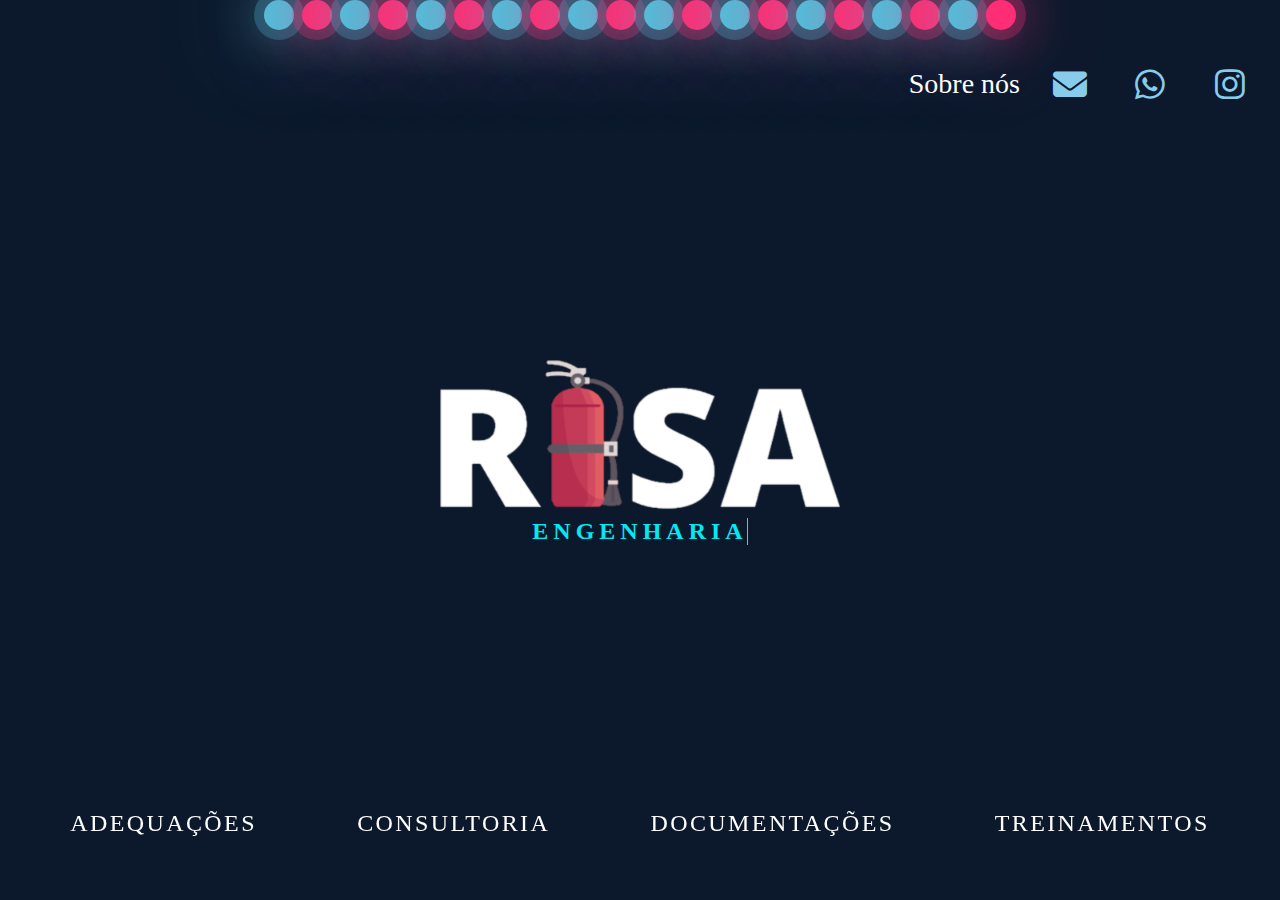
==== index.html @ 15008adc "Primeiro Commit" ====
<!DOCTYPE html>
<html lang="pt-BR">
<head>
    <meta charset="UTF-8">
    <meta http-equiv="X-UA-Compatible" content="IE=edge">
    <meta name="viewport" content="width=device-width, initial-scale=1.0">
    <meta name="description" content="Risa Engenharia e Segurança do Trabalho">
    <link rel="stylesheet" href="fontawesome/css/all.css">
    <link rel="stylesheet" href="css/index.css">
    <link rel="stylesheet" href="css/animações.css">
    <title>Risa Engenharia</title>
</head>
<body>
    <div class="container">
        <section class="background animate fadeDown">
            <div class="bubbles">
                <span style="--i:11;"></span>
                <span style="--i:12;"></span>
                <span style="--i:24;"></span>
                <span style="--i:10;"></span>
                <span style="--i:14;"></span>
                <span style="--i:23;"></span>
                <span style="--i:18;"></span>
                <span style="--i:16;"></span>
                <span style="--i:19;"></span>
                <span style="--i:20;"></span>
                <span style="--i:22;"></span>
                <span style="--i:25;"></span>
                <span style="--i:18;"></span>
                <span style="--i:21;"></span>
                <span style="--i:15;"></span>
                <span style="--i:13;"></span>
                <span style="--i:26;"></span>
                <span style="--i:17;"></span>
                <span style="--i:13;"></span>
                <span style="--i:28;"></span>
            </div>
        </section>
        <header class="menu animate fadeDown">
            <div class="sobre">
                <p><a href="#">Sobre nós</a></p>
            </div>
            <nav>
                <ul class='menu-icons'>
                    <li><a href="pages/contato.html" aria-label="Enviar um email"><i class="fa-solid fa-envelope"></i></a></li>
                    <li><a href="https://wa.me/11949207713?text=Olá, Gostaria de Agendar um horario!" target="_blank" aria-label="Enviar uma mensagem via Whatsapp"><i class="fa-brands fa-whatsapp"></i></a></li>
                    <li><a href="https://www.instagram.com/engenhariarisa/?hl=bn" target="_blank" aria-label="Visitar o Instagram"><i class="fa-brands fa-instagram"></i></a></li>
                </ul>
            </nav>
        </header>
        <main>
            <section class="tela-inicial animate zoomIn">
                    <picture>
                        <source type="image/png" srcset="img/RISA.png">
                        <img class="img-inicio" src="img/Sem título.png" alt="Risa Engenharia" width="400" height="400">
                    </picture>
                <div class="sub-titulo">
                    <div class="loader">
                        <h2>
                            Engenharia
                        </h2>
                    </div>
                </div>
            </section>
        </main>
        <footer>
            <div class="botoes animate fadeLeft">
                <ul class="lista-botoes">
                    <li><a href="pages/adequacoes.html" class="botao1"><span>Adequações</span><i></i></a></li>
                    <li><a href="pages/consultoria.html" class='treinamento'><span>Consultoria</span><i></i></a></li>
                    <li><a href="pages/documentacoes.html" class="botao1"><span>Documentações</span><i></i></a></li>
                    <li><a href="pages/treinamentos.html" class="treinamento"><span>Treinamentos</span><i></i></a></li>
                </ul>
            </div>
        </footer>
    </div>
</body>
</html>
---- fontawesome/css/all.css ----
/*!
 * Font Awesome Free 6.1.1 by @fontawesome - https://fontawesome.com
 * License - https://fontawesome.com/license/free (Icons: CC BY 4.0, Fonts: SIL OFL 1.1, Code: MIT License)
 * Copyright 2022 Fonticons, Inc.
 */
.fa {
  font-family: var(--fa-style-family, "Font Awesome 6 Free");
  font-weight: var(--fa-style, 900); }

.fa,
.fas,
.fa-solid,
.far,
.fa-regular,
.fal,
.fa-light,
.fat,
.fa-thin,
.fad,
.fa-duotone,
.fab,
.fa-brands {
  -moz-osx-font-smoothing: grayscale;
  -webkit-font-smoothing: antialiased;
  display: var(--fa-display, inline-block);
  font-style: normal;
  font-variant: normal;
  line-height: 1;
  text-rendering: auto; }


.fa-envelope:before {
    content: "\f0e0"
}

.fa-instagram:before {
    content: "\f16d"
}

.fa-whatsapp:before {
    content: "\f232"
}



.fa-beat {
  -webkit-animation-name: fa-beat;
          animation-name: fa-beat;
  -webkit-animation-delay: var(--fa-animation-delay, 0);
          animation-delay: var(--fa-animation-delay, 0);
  -webkit-animation-direction: var(--fa-animation-direction, normal);
          animation-direction: var(--fa-animation-direction, normal);
  -webkit-animation-duration: var(--fa-animation-duration, 1s);
          animation-duration: var(--fa-animation-duration, 1s);
  -webkit-animation-iteration-count: var(--fa-animation-iteration-count, infinite);
          animation-iteration-count: var(--fa-animation-iteration-count, infinite);
  -webkit-animation-timing-function: var(--fa-animation-timing, ease-in-out);
          animation-timing-function: var(--fa-animation-timing, ease-in-out); }

.fa-bounce {
  -webkit-animation-name: fa-bounce;
          animation-name: fa-bounce;
  -webkit-animation-delay: var(--fa-animation-delay, 0);
          animation-delay: var(--fa-animation-delay, 0);
  -webkit-animation-direction: var(--fa-animation-direction, normal);
          animation-direction: var(--fa-animation-direction, normal);
  -webkit-animation-duration: var(--fa-animation-duration, 1s);
          animation-duration: var(--fa-animation-duration, 1s);
  -webkit-animation-iteration-count: var(--fa-animation-iteration-count, infinite);
          animation-iteration-count: var(--fa-animation-iteration-count, infinite);
  -webkit-animation-timing-function: var(--fa-animation-timing, cubic-bezier(0.28, 0.84, 0.42, 1));
          animation-timing-function: var(--fa-animation-timing, cubic-bezier(0.28, 0.84, 0.42, 1)); }

.fa-fade {
  -webkit-animation-name: fa-fade;
          animation-name: fa-fade;
  -webkit-animation-delay: var(--fa-animation-delay, 0);
          animation-delay: var(--fa-animation-delay, 0);
  -webkit-animation-direction: var(--fa-animation-direction, normal);
          animation-direction: var(--fa-animation-direction, normal);
  -webkit-animation-duration: var(--fa-animation-duration, 1s);
          animation-duration: var(--fa-animation-duration, 1s);
  -webkit-animation-iteration-count: var(--fa-animation-iteration-count, infinite);
          animation-iteration-count: var(--fa-animation-iteration-count, infinite);
  -webkit-animation-timing-function: var(--fa-animation-timing, cubic-bezier(0.4, 0, 0.6, 1));
          animation-timing-function: var(--fa-animation-timing, cubic-bezier(0.4, 0, 0.6, 1)); }

.fa-beat-fade {
  -webkit-animation-name: fa-beat-fade;
          animation-name: fa-beat-fade;
  -webkit-animation-delay: var(--fa-animation-delay, 0);
          animation-delay: var(--fa-animation-delay, 0);
  -webkit-animation-direction: var(--fa-animation-direction, normal);
          animation-direction: var(--fa-animation-direction, normal);
  -webkit-animation-duration: var(--fa-animation-duration, 1s);
          animation-duration: var(--fa-animation-duration, 1s);
  -webkit-animation-iteration-count: var(--fa-animation-iteration-count, infinite);
          animation-iteration-count: var(--fa-animation-iteration-count, infinite);
  -webkit-animation-timing-function: var(--fa-animation-timing, cubic-bezier(0.4, 0, 0.6, 1));
          animation-timing-function: var(--fa-animation-timing, cubic-bezier(0.4, 0, 0.6, 1)); }

.fa-flip {
  -webkit-animation-name: fa-flip;
          animation-name: fa-flip;
  -webkit-animation-delay: var(--fa-animation-delay, 0);
          animation-delay: var(--fa-animation-delay, 0);
  -webkit-animation-direction: var(--fa-animation-direction, normal);
          animation-direction: var(--fa-animation-direction, normal);
  -webkit-animation-duration: var(--fa-animation-duration, 1s);
          animation-duration: var(--fa-animation-duration, 1s);
  -webkit-animation-iteration-count: var(--fa-animation-iteration-count, infinite);
          animation-iteration-count: var(--fa-animation-iteration-count, infinite);
  -webkit-animation-timing-function: var(--fa-animation-timing, ease-in-out);
          animation-timing-function: var(--fa-animation-timing, ease-in-out); }

.fa-shake {
  -webkit-animation-name: fa-shake;
          animation-name: fa-shake;
  -webkit-animation-delay: var(--fa-animation-delay, 0);
          animation-delay: var(--fa-animation-delay, 0);
  -webkit-animation-direction: var(--fa-animation-direction, normal);
          animation-direction: var(--fa-animation-direction, normal);
  -webkit-animation-duration: var(--fa-animation-duration, 1s);
          animation-duration: var(--fa-animation-duration, 1s);
  -webkit-animation-iteration-count: var(--fa-animation-iteration-count, infinite);
          animation-iteration-count: var(--fa-animation-iteration-count, infinite);
  -webkit-animation-timing-function: var(--fa-animation-timing, linear);
          animation-timing-function: var(--fa-animation-timing, linear); }

.fa-spin {
  -webkit-animation-name: fa-spin;
          animation-name: fa-spin;
  -webkit-animation-delay: var(--fa-animation-delay, 0);
          animation-delay: var(--fa-animation-delay, 0);
  -webkit-animation-direction: var(--fa-animation-direction, normal);
          animation-direction: var(--fa-animation-direction, normal);
  -webkit-animation-duration: var(--fa-animation-duration, 2s);
          animation-duration: var(--fa-animation-duration, 2s);
  -webkit-animation-iteration-count: var(--fa-animation-iteration-count, infinite);
          animation-iteration-count: var(--fa-animation-iteration-count, infinite);
  -webkit-animation-timing-function: var(--fa-animation-timing, linear);
          animation-timing-function: var(--fa-animation-timing, linear); }

.fa-spin-reverse {
  --fa-animation-direction: reverse; }

.fa-pulse,
.fa-spin-pulse {
  -webkit-animation-name: fa-spin;
          animation-name: fa-spin;
  -webkit-animation-direction: var(--fa-animation-direction, normal);
          animation-direction: var(--fa-animation-direction, normal);
  -webkit-animation-duration: var(--fa-animation-duration, 1s);
          animation-duration: var(--fa-animation-duration, 1s);
  -webkit-animation-iteration-count: var(--fa-animation-iteration-count, infinite);
          animation-iteration-count: var(--fa-animation-iteration-count, infinite);
  -webkit-animation-timing-function: var(--fa-animation-timing, steps(8));
          animation-timing-function: var(--fa-animation-timing, steps(8)); }



@media (prefers-reduced-motion: reduce) {
  .fa-beat,
  .fa-bounce,
  .fa-fade,
  .fa-beat-fade,
  .fa-flip,
  .fa-pulse,
  .fa-shake,
  .fa-spin,
  .fa-spin-pulse {
    -webkit-animation-delay: -1ms;
            animation-delay: -1ms;
    -webkit-animation-duration: 1ms;
            animation-duration: 1ms;
    -webkit-animation-iteration-count: 1;
            animation-iteration-count: 1;
    transition-delay: 0s;
    transition-duration: 0s; } }

@-webkit-keyframes fa-beat {
  0%, 90% {
    -webkit-transform: scale(1);
            transform: scale(1); }
  45% {
    -webkit-transform: scale(var(--fa-beat-scale, 1.25));
            transform: scale(var(--fa-beat-scale, 1.25)); } }

@keyframes fa-beat {
  0%, 90% {
    -webkit-transform: scale(1);
            transform: scale(1); }
  45% {
    -webkit-transform: scale(var(--fa-beat-scale, 1.25));
            transform: scale(var(--fa-beat-scale, 1.25)); } }

@-webkit-keyframes fa-bounce {
  0% {
    -webkit-transform: scale(1, 1) translateY(0);
            transform: scale(1, 1) translateY(0); }
  10% {
    -webkit-transform: scale(var(--fa-bounce-start-scale-x, 1.1), var(--fa-bounce-start-scale-y, 0.9)) translateY(0);
            transform: scale(var(--fa-bounce-start-scale-x, 1.1), var(--fa-bounce-start-scale-y, 0.9)) translateY(0); }
  30% {
    -webkit-transform: scale(var(--fa-bounce-jump-scale-x, 0.9), var(--fa-bounce-jump-scale-y, 1.1)) translateY(var(--fa-bounce-height, -0.5em));
            transform: scale(var(--fa-bounce-jump-scale-x, 0.9), var(--fa-bounce-jump-scale-y, 1.1)) translateY(var(--fa-bounce-height, -0.5em)); }
  50% {
    -webkit-transform: scale(var(--fa-bounce-land-scale-x, 1.05), var(--fa-bounce-land-scale-y, 0.95)) translateY(0);
            transform: scale(var(--fa-bounce-land-scale-x, 1.05), var(--fa-bounce-land-scale-y, 0.95)) translateY(0); }
  57% {
    -webkit-transform: scale(1, 1) translateY(var(--fa-bounce-rebound, -0.125em));
            transform: scale(1, 1) translateY(var(--fa-bounce-rebound, -0.125em)); }
  64% {
    -webkit-transform: scale(1, 1) translateY(0);
            transform: scale(1, 1) translateY(0); }
  100% {
    -webkit-transform: scale(1, 1) translateY(0);
            transform: scale(1, 1) translateY(0); } }

@keyframes fa-bounce {
  0% {
    -webkit-transform: scale(1, 1) translateY(0);
            transform: scale(1, 1) translateY(0); }
  10% {
    -webkit-transform: scale(var(--fa-bounce-start-scale-x, 1.1), var(--fa-bounce-start-scale-y, 0.9)) translateY(0);
            transform: scale(var(--fa-bounce-start-scale-x, 1.1), var(--fa-bounce-start-scale-y, 0.9)) translateY(0); }
  30% {
    -webkit-transform: scale(var(--fa-bounce-jump-scale-x, 0.9), var(--fa-bounce-jump-scale-y, 1.1)) translateY(var(--fa-bounce-height, -0.5em));
            transform: scale(var(--fa-bounce-jump-scale-x, 0.9), var(--fa-bounce-jump-scale-y, 1.1)) translateY(var(--fa-bounce-height, -0.5em)); }
  50% {
    -webkit-transform: scale(var(--fa-bounce-land-scale-x, 1.05), var(--fa-bounce-land-scale-y, 0.95)) translateY(0);
            transform: scale(var(--fa-bounce-land-scale-x, 1.05), var(--fa-bounce-land-scale-y, 0.95)) translateY(0); }
  57% {
    -webkit-transform: scale(1, 1) translateY(var(--fa-bounce-rebound, -0.125em));
            transform: scale(1, 1) translateY(var(--fa-bounce-rebound, -0.125em)); }
  64% {
    -webkit-transform: scale(1, 1) translateY(0);
            transform: scale(1, 1) translateY(0); }
  100% {
    -webkit-transform: scale(1, 1) translateY(0);
            transform: scale(1, 1) translateY(0); } }

@-webkit-keyframes fa-fade {
  50% {
    opacity: var(--fa-fade-opacity, 0.4); } }

@keyframes fa-fade {
  50% {
    opacity: var(--fa-fade-opacity, 0.4); } }

@-webkit-keyframes fa-beat-fade {
  0%, 100% {
    opacity: var(--fa-beat-fade-opacity, 0.4);
    -webkit-transform: scale(1);
            transform: scale(1); }
  50% {
    opacity: 1;
    -webkit-transform: scale(var(--fa-beat-fade-scale, 1.125));
            transform: scale(var(--fa-beat-fade-scale, 1.125)); } }

@keyframes fa-beat-fade {
  0%, 100% {
    opacity: var(--fa-beat-fade-opacity, 0.4);
    -webkit-transform: scale(1);
            transform: scale(1); }
  50% {
    opacity: 1;
    -webkit-transform: scale(var(--fa-beat-fade-scale, 1.125));
            transform: scale(var(--fa-beat-fade-scale, 1.125)); } }

@-webkit-keyframes fa-flip {
  50% {
    -webkit-transform: rotate3d(var(--fa-flip-x, 0), var(--fa-flip-y, 1), var(--fa-flip-z, 0), var(--fa-flip-angle, -180deg));
            transform: rotate3d(var(--fa-flip-x, 0), var(--fa-flip-y, 1), var(--fa-flip-z, 0), var(--fa-flip-angle, -180deg)); } }

@keyframes fa-flip {
  50% {
    -webkit-transform: rotate3d(var(--fa-flip-x, 0), var(--fa-flip-y, 1), var(--fa-flip-z, 0), var(--fa-flip-angle, -180deg));
            transform: rotate3d(var(--fa-flip-x, 0), var(--fa-flip-y, 1), var(--fa-flip-z, 0), var(--fa-flip-angle, -180deg)); } }

@-webkit-keyframes fa-shake {
  0% {
    -webkit-transform: rotate(-15deg);
            transform: rotate(-15deg); }
  4% {
    -webkit-transform: rotate(15deg);
            transform: rotate(15deg); }
  8%, 24% {
    -webkit-transform: rotate(-18deg);
            transform: rotate(-18deg); }
  12%, 28% {
    -webkit-transform: rotate(18deg);
            transform: rotate(18deg); }
  16% {
    -webkit-transform: rotate(-22deg);
            transform: rotate(-22deg); }
  20% {
    -webkit-transform: rotate(22deg);
            transform: rotate(22deg); }
  32% {
    -webkit-transform: rotate(-12deg);
            transform: rotate(-12deg); }
  36% {
    -webkit-transform: rotate(12deg);
            transform: rotate(12deg); }
  40%, 100% {
    -webkit-transform: rotate(0deg);
            transform: rotate(0deg); } }

@keyframes fa-shake {
  0% {
    -webkit-transform: rotate(-15deg);
            transform: rotate(-15deg); }
  4% {
    -webkit-transform: rotate(15deg);
            transform: rotate(15deg); }
  8%, 24% {
    -webkit-transform: rotate(-18deg);
            transform: rotate(-18deg); }
  12%, 28% {
    -webkit-transform: rotate(18deg);
            transform: rotate(18deg); }
  16% {
    -webkit-transform: rotate(-22deg);
            transform: rotate(-22deg); }
  20% {
    -webkit-transform: rotate(22deg);
            transform: rotate(22deg); }
  32% {
    -webkit-transform: rotate(-12deg);
            transform: rotate(-12deg); }
  36% {
    -webkit-transform: rotate(12deg);
            transform: rotate(12deg); }
  40%, 100% {
    -webkit-transform: rotate(0deg);
            transform: rotate(0deg); } }

@-webkit-keyframes fa-spin {
  0% {
    -webkit-transform: rotate(0deg);
            transform: rotate(0deg); }
  100% {
    -webkit-transform: rotate(360deg);
            transform: rotate(360deg); } }

@keyframes fa-spin {
  0% {
    -webkit-transform: rotate(0deg);
            transform: rotate(0deg); }
  100% {
    -webkit-transform: rotate(360deg);
            transform: rotate(360deg); } }

/* Font Awesome uses the Unicode Private Use Area (PUA) to ensure screen
readers do not read off random characters that represent icons */

.sr-only,
.fa-sr-only {
  position: absolute;
  width: 1px;
  height: 1px;
  padding: 0;
  margin: -1px;
  overflow: hidden;
  clip: rect(0, 0, 0, 0);
  white-space: nowrap;
  border-width: 0; }

.sr-only-focusable:not(:focus),
.fa-sr-only-focusable:not(:focus) {
  position: absolute;
  width: 1px;
  height: 1px;
  padding: 0;
  margin: -1px;
  overflow: hidden;
  clip: rect(0, 0, 0, 0);
  white-space: nowrap;
  border-width: 0; }
:root, :host {
  --fa-font-brands: normal 400 1em/1 "Font Awesome 6 Brands"; }

@font-face {
  font-family: 'Font Awesome 6 Brands';
  font-style: normal;
  font-weight: 400;
  font-display: block;
  src: url("../webfonts/fa-brands-400.woff2") format("woff2"), url("../webfonts/fa-brands-400.ttf") format("truetype"); }

.fab,
.fa-brands {
  font-family: 'Font Awesome 6 Brands';
  font-weight: 400; }
:root, :host {
  --fa-font-regular: normal 400 1em/1 "Font Awesome 6 Free"; }

@font-face {
  font-family: 'Font Awesome 6 Free';
  font-style: normal;
  font-weight: 400;
  font-display: block;
  src: url("../webfonts/fa-regular-400.woff2") format("woff2"), url("../webfonts/fa-regular-400.ttf") format("truetype"); }

.far,
.fa-regular {
  font-family: 'Font Awesome 6 Free';
  font-weight: 400; }
:root, :host {
  --fa-font-solid: normal 900 1em/1 "Font Awesome 6 Free"; }

@font-face {
  font-family: 'Font Awesome 6 Free';
  font-style: normal;
  font-weight: 900;
  font-display: block;
  src: url("../webfonts/fa-solid-900.woff2") format("woff2"), url("../webfonts/fa-solid-900.ttf") format("truetype"); }

.fas,
.fa-solid {
  font-family: 'Font Awesome 6 Free';
  font-weight: 900; }
@font-face {
  font-family: "Font Awesome 5 Brands";
  font-display: block;
  font-weight: 400;
  src: url("../webfonts/fa-brands-400.woff2") format("woff2"), url("../webfonts/fa-brands-400.ttf") format("truetype"); }

@font-face {
  font-family: "Font Awesome 5 Free";
  font-display: block;
  font-weight: 900;
  src: url("../webfonts/fa-solid-900.woff2") format("woff2"), url("../webfonts/fa-solid-900.ttf") format("truetype"); }

@font-face {
  font-family: "Font Awesome 5 Free";
  font-display: block;
  font-weight: 400;
  src: url("../webfonts/fa-regular-400.woff2") format("woff2"), url("../webfonts/fa-regular-400.ttf") format("truetype"); }
@font-face {
  font-family: "FontAwesome";
  font-display: block;
  src: url("../webfonts/fa-solid-900.woff2") format("woff2"), url("../webfonts/fa-solid-900.ttf") format("truetype"); }

@font-face {
  font-family: "FontAwesome";
  font-display: block;
  src: url("../webfonts/fa-brands-400.woff2") format("woff2"), url("../webfonts/fa-brands-400.ttf") format("truetype"); }

@font-face {
  font-family: "FontAwesome";
  font-display: block;
  src: url("../webfonts/fa-regular-400.woff2") format("woff2"), url("../webfonts/fa-regular-400.ttf") format("truetype");
  unicode-range: U+F003,U+F006,U+F014,U+F016-F017,U+F01A-F01B,U+F01D,U+F022,U+F03E,U+F044,U+F046,U+F05C-F05D,U+F06E,U+F070,U+F087-F088,U+F08A,U+F094,U+F096-F097,U+F09D,U+F0A0,U+F0A2,U+F0A4-F0A7,U+F0C5,U+F0C7,U+F0E5-F0E6,U+F0EB,U+F0F6-F0F8,U+F10C,U+F114-F115,U+F118-F11A,U+F11C-F11D,U+F133,U+F147,U+F14E,U+F150-F152,U+F185-F186,U+F18E,U+F190-F192,U+F196,U+F1C1-F1C9,U+F1D9,U+F1DB,U+F1E3,U+F1EA,U+F1F7,U+F1F9,U+F20A,U+F247-F248,U+F24A,U+F24D,U+F255-F25B,U+F25D,U+F271-F274,U+F278,U+F27B,U+F28C,U+F28E,U+F29C,U+F2B5,U+F2B7,U+F2BA,U+F2BC,U+F2BE,U+F2C0-F2C1,U+F2C3,U+F2D0,U+F2D2,U+F2D4,U+F2DC; }

@font-face {
  font-family: "FontAwesome";
  font-display: block;
  src: url("../webfonts/fa-v4compatibility.woff2") format("woff2"), url("../webfonts/fa-v4compatibility.ttf") format("truetype");
  unicode-range: U+F041,U+F047,U+F065-F066,U+F07D-F07E,U+F080,U+F08B,U+F08E,U+F090,U+F09A,U+F0AC,U+F0AE,U+F0B2,U+F0D0,U+F0D6,U+F0E4,U+F0EC,U+F10A-F10B,U+F123,U+F13E,U+F148-F149,U+F14C,U+F156,U+F15E,U+F160-F161,U+F163,U+F175-F178,U+F195,U+F1F8,U+F219,U+F250,U+F252,U+F27A; }
---- css/index.css ----
* {
    margin: 0;
    padding: 0;
    box-sizing: border-box;
    font-family: consolas;
}

:root {
    --cor-texto-primary: #1E9BFF;
    --cor-text-secondary: #ff1867;
}

body {
    background: #0C192C;
    min-height: 100vh;
    width: 100%;
}

.container {
    position: relative;
    width: 100%;
    height: 100vh;
}

.tela-inicial {
    position: absolute;
    left: 50%;
    top: 50%;
    transform: translate(-50%, -50%);
    justify-content: center;
    display: flex;
}

/* Menu */

header {
    display: flex;
    align-items: center;
    justify-content: flex-end;
    padding: 10px;
    margin-top: 14px;
}

.sobre p a {
    list-style: none;
    text-decoration: none;
    color: #fff;
    position: relative;
    padding: 0 10px;
    font-size: 28px;
}

.sobre p a:after {
    content: '';
    position: absolute;
    background-color: #1E9BFF;
    height: 3px;
    width: 0;
    left: 0;
    bottom: -10px;
    transition: 0.8s;
}

.sobre p a:hover {
    color: #1E9BFF;
}

.sobre p a:hover:after {
    width: 100%;
}

nav {
    position: relative;
}

nav ul {
    display: flex;
}

nav ul li {
    list-style: none;
    margin: 0 10px;
}

nav ul li a {
    position: relative;
    display: flex;
    justify-content: center;
    align-items: center;
    width: 60px;
    height: 60px;
    border-radius: 50%;
    text-decoration: none;
    font-size: 34px;
    color: #87CCEB;
    transition: 0.5s;
}

nav a:before {
    content: '';
    position: absolute;
    top: 0;
    left: 0;
    right: 0;
    bottom: 0;
    background: #000;
    border-radius: 50%;
    z-index: -1;
    transform: scale(0);
    transition: 0.5s cubic-bezier(.95,.32,.37,1.31);
}

nav ul li a:hover {
    color: #fff;
}

nav ul li a:hover:before {
    transform: scale(1);
}

nav ul li:nth-child(1) a:hover:before {
    background: #DB4A39;
}

nav ul li:nth-child(2) a:hover:before {
    background: #34AF23;
}

nav ul li:nth-child(3) a:hover:before {
    background: #E4405F;
}

/* Fim do Menu */


/* Botões */

footer {
    position: fixed;
    bottom: 0;
    width: 100%;
    display: flex;
    flex-direction: column;
    justify-content: end;
}

.botoes ul {
    /* margin-top: 0;
    padding: 0; */
    list-style: none;
    text-align: center;
    display: flex;
    justify-content: space-evenly;
    margin-top: -100px;
}

.botoes ul li a {
    text-decoration: none;
}

.botoes ul li a {
    display: inline-block;
}

.botao1 {
    position: relative;
    /* background: #444; */
    color: #fff;
    text-decoration: none;
    text-transform: uppercase;
    font-size: 1.5em;
    letter-spacing: 0.1em;
    padding: 10px 30px;
    transition: 0.5s;
    border-radius: 8px;
}

.botao1:hover {
    letter-spacing: 0.25em;
    /* background: var(--cor-texto-primary); */
    color: var(--cor-texto-primary);
    box-shadow: 0 0 35px var(--cor-texto-primary);
}

.botao1::before {
    content: '';
    position: absolute;
    inset: 2px;
    background-color: transparent;
    border-radius: 8px;
}

.botao1 span {
    position: relative;
    z-index: 1;
    opacity: 1;
}

.botao1 i {
    position: absolute;
    inset: 0;
    display: block;
}

.botao1 i::before {
    content: '';
    position: absolute;
    top: -3.5px;
    left: 80%;
    width: 10px;
    height: 5px;
    border: 2px solid var(--cor-texto-primary);
    background: #27282C;
    transform: translateX(-50%);
    transition: 0.5s;
    opacity: 0;
}

.botao1:hover i::before {
    width: 20px;
    left: 20%;
    opacity: 1;
}

.botao1 i::after {
    content: '';
    position: absolute;
    bottom: -3.5px;
    left: 20%;
    width: 10px;
    height: 5px;
    border: 2px solid var(--cor-texto-primary);
    background: #27282C;
    transform: translateX(-50%);
    transition: 0.5s;
    opacity: 0;
}

.botao1:hover i::after {
    width: 20px;
    left: 80%;
    opacity: 1;
}

.treinamento {
    position: relative;
    /* background: #444; */
    color: #fff;
    text-decoration: none;
    text-transform: uppercase;
    font-size: 1.5em;
    letter-spacing: 0.1em;
    padding: 10px 30px;
    transition: 0.5s;
    border-radius: 8px;
}

.treinamento:hover {
    letter-spacing: 0.25em;
    /* background: var(--cor-texto-primary); */
    color: var(--cor-text-secondary);
    box-shadow: 0 0 35px var(--cor-text-secondary);
}

.treinamento::before {
    content: '';
    position: absolute;
    inset: 2px;
    background-color: transparent;
    border-radius: 8px;
}

.treinamento span {
    position: relative;
    z-index: 1;
    opacity: 1;
}

.treinamento i {
    position: absolute;
    inset: 0;
    display: block;
}

.treinamento i::before {
    content: '';
    position: absolute;
    top: -3.5px;
    left: 80%;
    width: 10px;
    height: 5px;
    border: 2px solid var(--cor-text-secondary);
    background: #27282C;
    transform: translateX(-50%);
    transition: 0.5s;
    opacity: 0;
}

.treinamento:hover i::before {
    width: 20px;
    left: 20%;
    opacity: 1;
}

.treinamento i::after {
    content: '';
    position: absolute;
    bottom: -3.5px;
    left: 20%;
    width: 10px;
    height: 5px;
    border: 2px solid var(--cor-texto-secondary);
    background: #27282C;
    transform: translateX(-50%);
    transition: 0.5s;
    opacity: 0;
}

.treinamento:hover i::after {
    width: 20px;
    left: 80%;
    opacity: 1;
}

/* Fim Botões  */


/* Sub-Titulo */

.sub-titulo {
    position: fixed;
    top: 270px;
    text-align: center;
    color: #fff;
    font-height: bold;
}

.loader {
    position: relative;
}

.loader::before {
    content: '';
    position: absolute;
    top: 0;
    right: 0;
    width: 1px;
    height: 100%;
    background: #03e9f4;
    animation: blinkCursor 0.8s steps(3) infinite;
}

@keyframes blinkCursor {
    0%,75% {
        opacity: 1;
    }
    76%,100% {
        opacity: 0;
    }
}

.loader h2 {
    position: relative;
    color: #03E9F4;
    letter-spacing: 5px;
    text-transform: uppercase;
    font-family: consolas;
    animation: typing 8s steps(10) infinite;
    overflow: hidden;
}

@keyframes typing {
    0%,90%, 100% {
        width: 0;
    }
    30%, 60% {
        width: 181.96px;
    }
}

/* Fim Sub-Titulo */

/* Background */

.background {
    display: flex;
    justify-content: center;
}

.bubbles {
    position: relative;
    display: flex;
    justify-content: center;
    z-index: -100;
}

.bubbles span {
    position: relative;
    width: 30px;
    height: 30px;
    background: #4FC3DC;
    margin: 0 4px;
    border-radius: 50%;
    box-shadow: 0 0 0 10px #4fc3dc44,
    0 0 50px #4FC3DC,
    0 0 100px #4FC3DC;
    animation: animate 15s linear infinite;
    animation-duration: calc(125s / var(--i));
}

.bubbles span:nth-child(even) {
    background: #FF2D75;
    box-shadow: 0 0 0 10px #FF2D7544,
    0 0 50px #FF2D75,
    0 0 100px #FF2D75;
}

@keyframes animate {
    0% {
        transform: translateY(98vh) scale(0);
    }

    100% {
        transform: translateY(-10vh) scale(1);
    }
}

/* Fim do Background */


/* Responsividade */

@media only screen and (max-width: 82rem) {
}

@media only screen and (max-width: 904px) {
    .botoes ul {
        flex-direction: column;
        margin: 0 auto;
        width: 100%;
    }

    .botoes {
        display: flex;
        justify-content: flex-end;
    }

    .container {
        overflow-x: hidden;
    }

    footer {
        position: absolute;
        top: 787px;
    }

    .lista-botoes {
        gap: 30px;
    }

    @keyframes animate {
        0% {
            transform: translateY(118vh) scale(0);
        }
    
        100% {
            transform: translateY(-10vh) scale(1);
        }
    }
}

@media only screen and (max-width: 690px){
    .img-inicio {
        width: 280px;
        height: 280px;
        margin-top: -50px;
    }

    .sub-titulo{
        top: 145px;
    }

    header {
        flex-direction: column-reverse;
    }

    @keyframes animate {
        0% {
            transform: translateY(116vh) scale(0);
        }
    
        100% {
            transform: translateY(-10vh) scale(1);
        }
    }
}

@media only screen and (max-width: 415px) and (min-height: 896px) {
    .container {
        overflow: hidden;
    }
}

@media only screen and (max-width: 391px) and (min-height: 844px) {
    .container {
        overflow: hidden;
    }
}

@media only screen and (max-width: 394px) and (min-height: 786px) {
    .container {
        overflow: hidden;
    }
}

@media only screen and (max-width: 361px) and (max-height: 740px) {
    @keyframes animate {
        0% {
            transform: translateY(106vh) scale(0);
        }
    
        100% {
            transform: translateY(-10vh) scale(1);
        }
    }
}

@media only screen and (max-width: 361px) and (max-height: 640px) {
    @keyframes animate {
        0% {
            transform: translateY(118vh) scale(0);
        }
    
        100% {
            transform: translateY(-10vh) scale(1);
        }
    }
}

@media only screen and (max-width: 320px) {
    @keyframes animate {
        0% {
            transform: translateY(116vh) scale(0);
        }
    
        100% {
            transform: translateY(-10vh) scale(1);
        }
    }
}    

@media only screen and (max-width: 320px) and (max-height: 569px) {

    @keyframes animate {
        0% {
            transform: translateY(140vh) scale(0);
        }
    
        100% {
            transform: translateY(-10vh) scale(1);
        }
    }
}

@media only screen and (max-width: 320px) and (max-height: 480px) {
    footer {
        top: 650px;
    }

    @keyframes animate {
        0% {
            transform: translateY(132vh) scale(0);
        }
    
        100% {
            transform: translateY(-10vh) scale(1);
        }
    }
}

@media only screen and (max-width: 280px) {
    footer {
        top: 750px;
    }

    @keyframes animate {
        0% {
            transform: translateY(110vh) scale(0);
        }
    
        100% {
            transform: translateY(-10vh) scale(1);
        }
    }
}

/* Fim da Responsividade */
---- css/animações.css ----
* {
    margin: 0;
    padding: 0;
    box-sizing: border-box;
}


/* FadeUp */

.card-content {
    -webkit-animation-delay: 1.4s;
    -moz-animation-delay: 1.4s;                                                       /* Animação da Consultoria */
    animation-delay: 1.4s;
}

.animate {
    -webkit-animation-duration: 1s;
    animation-duration: 1s;
    animation-fill-mode: both;
    -webkit-animation-fill-mode: both;
}

.fadeUp {
    -webkit-animation-name: fadeUp;
    animation-name: fadeUp;
}

@keyframes fadeUp {
    from { 
        opacity: 0;
        -webkit-transform: translate3d(0, 100%, 0);
        transform: translate3d(0, 100%, 0);
    }
    to {
        opacity: 1;
        -webkit-transform: none;
        transform: none;
    }
}

@-webkit-keyframes fadeUp {
    from { 
        opacity: 0;
        -webkit-transform: translate3d(0, 100%, 0);
        transform: translate3d(0, 100%, 0);
    }
    to {
        opacity: 1;
        -webkit-transform: none;
        transform: none;
    }
}

/* Fim FadeUp */

/* fadeRight */

.description {
    -webkit-animation-delay: 3s;
    -moz-animation-delay: 3s;                                                /* Animação da Consultoria */
    animation-delay: 3s;
}

.contactForm {
    -webkit-animation-delay: 3s;
    -moz-animation-delay: 3s;                                                /* Animação do Contato */
    animation-delay: 3s;
}

.animate {
    -webkit-animation-duration: 1s;
    animation-duration: 1s;
    animation-fill-mode: both;
    -webkit-animation-fill-mode: both;
}

.fadeRight {
    -webkit-animation-name: fadeRight;
    animation-name: fadeRight;
}

@keyframes fadeRight {
    from { 
        opacity: 0;
        -webkit-transform: translate3d(100%, 0, 0);
        transform: translate3d(100%, 0, 0);
    }
    to {
        opacity: 1;
        -webkit-transform: none;
        transform: none;
    }
}

@-webkit-keyframes fadeRight {
    from { 
        opacity: 0;
        -webkit-transform: translate3d(100%, 0, 0);
        transform: translate3d(100%, 0, 0);
    }
    to {
        opacity: 1;
        -webkit-transform: none;
        transform: none;
    }
}

/* Fim fadeRight */

/* fadeDown */

.menu-icons, .menu {
    -webkit-animation-delay: 3.8s;
    -moz-animation-delay: 3.8s;                                               /* Animação do Index e de todas as paginas */
    animation-delay: 3.8s;
}

.background {
    -webkit-animation-delay: 1s;
    -moz-animation-delay: 1s;                                                 /* Animação do Index e de todas as paginas */
    animation-delay: 1s;
}

.animate {
    -webkit-animation-duration: 1s;
    animation-duration: 1s;
    animation-fill-mode: both;
    -webkit-animation-fill-mode: both;
}

.fadeDown {
    -webkit-animation-name: fadeDown;
    animation-name: fadeDown;
}

@keyframes fadeDown {
    from { 
        opacity: 0;
        -webkit-transform: translate3d(0, -100%, 0);
        transform: translate3d(0, -100%, 0);
    }
    to {
        opacity: 1;
        -webkit-transform: none;
        transform: none;
    }
}

@-webkit-keyframes fadeDown {
    from { 
        opacity: 0;
        -webkit-transform: translate3d(0, -100%, 0);
        transform: translate3d(0, -100%, 0);
    }
    to {
        opacity: 1;
        -webkit-transform: none;
        transform: none;
    }
}

/* Fim fadeDown */

/* fadeLeft */

.botoes {
    -webkit-animation-delay: 3s;
    -moz-animation-delay: 3s;                                          /* Animação do Index */
    animation-delay: 3s;
}

.card-header {
    -webkit-animation-delay: 2.7s;
    -moz-animation-delay: 2.7s;                                        /* Animação da Consultoria */
    animation-delay: 2.7s;
}

.img-contato {
    -webkit-animation-delay: 2.7s;
    -moz-animation-delay: 2.7s;                                        /* Animação do Contato */
    animation-delay: 2.7s;
}

.animate {
    -webkit-animation-duration: 1s;
    animation-duration: 1s;
    animation-fill-mode: both;
    -webkit-animation-fill-mode: both;
}

.fadeLeft {
    -webkit-animation-name: fadeLeft;
    animation-name: fadeLeft;
}

@keyframes fadeLeft {
    from { 
        opacity: 0;
        -webkit-transform: translate3d(-100%, 0, 0);
        transform: translate3d(-100%, 0, 0);
    }
    to {
        opacity: 1;
        -webkit-transform: none;
        transform: none;
    }
}

@-webkit-keyframes fadeLeft {
    from { 
        opacity: 0;
        -webkit-transform: translate3d(-100%, 0, 0);
        transform: translate3d(-100%, 0, 0);
    }
    to {
        opacity: 1;
        -webkit-transform: none;
        transform: none;
    }
}

/* Fim fadeLeft */

/* ZoomIn */

.tela-inicial {
    -webkit-animation-delay: 1.4s;
    -moz-animation-delay: 1.4s;                                                       /* Animação do Index */
    animation-delay: 1.4s;
}

.content {
    -webkit-animation-delay: 2s;
    -moz-animation-delay: 2s;                                                       /* Animação da Adequações */
    animation-delay: 2s;
}

.contactInfo {
    -webkit-animation-delay: 2s;
    -moz-animation-delay: 2s;                                                       /* Animação do Contato */
    animation-delay: 2s;
}

.animate {
    -webkit-animation-duration: 1s;
    animation-duration: 1s;
    animation-fill-mode: both;
    -webkit-animation-fill-mode: both;
}

.zoomIn {
    -webkit-animation-name: zoomIn;
    animation-name: zoomIn;
}

@keyframes zoomIn {
    from { 
        opacity: 0;
        -webkit-transform: scale3d(0.3, 0.3, 0.3);
        transform: scale3d(0.3, 0.3, 0.3);
    }
    50% {
        opacity: 1;
    }
}

@-webkit-keyframes zoomIn {
    from { 
        opacity: 0;
        -webkit-transform: scale3d(0.3, 0.3, 0.3);
        transform: scale3d(0.3, 0.3, 0,3);

    }
    50% {
        opacity: 1;
    }
}

/* ZoomIn */
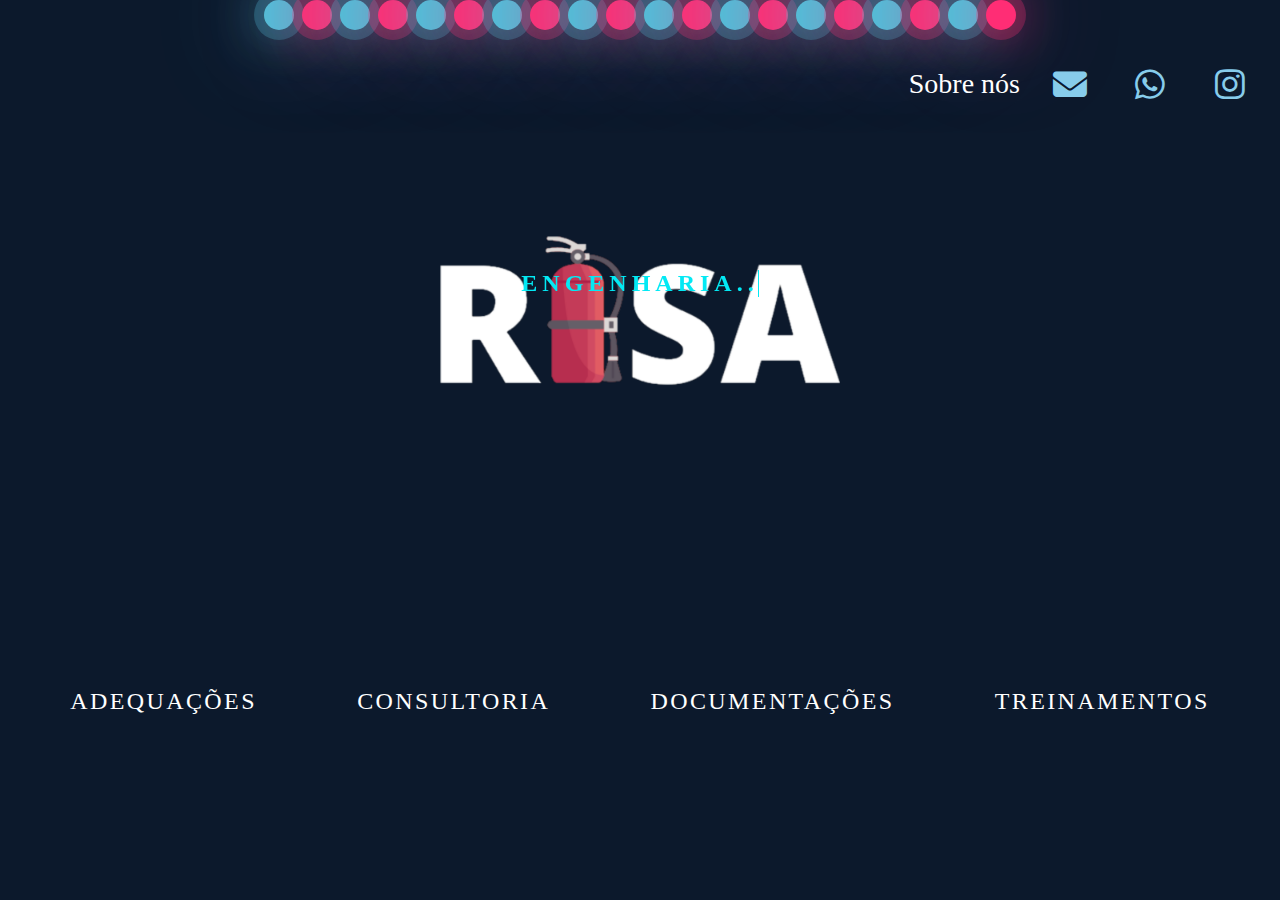
==== commit 6b893e7c: "Primeiro Commit" ====
--- a/index.html
+++ b/index.html
@@ -1,78 +1,119 @@
 <!DOCTYPE html>
 <html lang="pt-BR">
-<head>
-    <meta charset="UTF-8">
-    <meta http-equiv="X-UA-Compatible" content="IE=edge">
-    <meta name="viewport" content="width=device-width, initial-scale=1.0">
-    <meta name="description" content="Risa Engenharia e Segurança do Trabalho">
-    <link rel="stylesheet" href="fontawesome/css/all.css">
-    <link rel="stylesheet" href="css/index.css">
-    <link rel="stylesheet" href="css/animações.css">
+  <head>
+    <meta charset="UTF-8" />
+    <meta http-equiv="X-UA-Compatible" content="IE=edge" />
+    <meta name="viewport" content="width=device-width, initial-scale=1.0" />
+    <meta
+      name="description"
+      content="Risa Engenharia e Segurança do Trabalho"
+    />
+    <link rel="stylesheet" href="fontawesome/css/all.css" />
+    <link rel="stylesheet" href="css/index.css" />
+    <link rel="stylesheet" href="css/animações.css" />
     <title>Risa Engenharia</title>
-</head>
-<body>
+  </head>
+  <body>
     <div class="container">
-        <section class="background animate fadeDown">
-            <div class="bubbles">
-                <span style="--i:11;"></span>
-                <span style="--i:12;"></span>
-                <span style="--i:24;"></span>
-                <span style="--i:10;"></span>
-                <span style="--i:14;"></span>
-                <span style="--i:23;"></span>
-                <span style="--i:18;"></span>
-                <span style="--i:16;"></span>
-                <span style="--i:19;"></span>
-                <span style="--i:20;"></span>
-                <span style="--i:22;"></span>
-                <span style="--i:25;"></span>
-                <span style="--i:18;"></span>
-                <span style="--i:21;"></span>
-                <span style="--i:15;"></span>
-                <span style="--i:13;"></span>
-                <span style="--i:26;"></span>
-                <span style="--i:17;"></span>
-                <span style="--i:13;"></span>
-                <span style="--i:28;"></span>
+      <section class="background animate fadeDown">
+        <div class="bubbles">
+          <span style="--i: 11"></span>
+          <span style="--i: 12"></span>
+          <span style="--i: 24"></span>
+          <span style="--i: 10"></span>
+          <span style="--i: 14"></span>
+          <span style="--i: 23"></span>
+          <span style="--i: 18"></span>
+          <span style="--i: 16"></span>
+          <span style="--i: 19"></span>
+          <span style="--i: 20"></span>
+          <span style="--i: 22"></span>
+          <span style="--i: 25"></span>
+          <span style="--i: 18"></span>
+          <span style="--i: 21"></span>
+          <span style="--i: 15"></span>
+          <span style="--i: 13"></span>
+          <span style="--i: 26"></span>
+          <span style="--i: 17"></span>
+          <span style="--i: 13"></span>
+          <span style="--i: 28"></span>
+        </div>
+      </section>
+      <header class="menu animate fadeDown">
+        <div class="sobre">
+          <p><a href="#">Sobre nós</a></p>
+        </div>
+        <nav>
+          <ul class="menu-icons">
+            <li>
+              <a href="pages/contato.html" aria-label="Enviar um email"
+                ><i class="fa-solid fa-envelope"></i
+              ></a>
+            </li>
+            <li>
+              <a
+                href="https://wa.me/+5511949207713?text=Olá, Gostaria de Agendar um horario!"
+                target="_blank"
+                aria-label="Enviar uma mensagem via Whatsapp"
+                ><i class="fa-brands fa-whatsapp"></i
+              ></a>
+            </li>
+            <li>
+              <a
+                href="https://www.instagram.com/engenhariarisa/?hl=bn"
+                target="_blank"
+                aria-label="Visitar o Instagram"
+                ><i class="fa-brands fa-instagram"></i
+              ></a>
+            </li>
+          </ul>
+        </nav>
+      </header>
+      <main>
+        <section class="tela-inicial animate zoomIn">
+          <picture>
+            <source type="image/png" srcset="img/RISA.png" />
+            <img
+              class="img-inicio"
+              src="img/Sem título.png"
+              alt="Risa Engenharia"
+              width="400"
+              height="400"
+            />
+          </picture>
+          <div class="sub-titulo">
+            <div class="loader">
+              <h2>Engenharia..</h2>
             </div>
+          </div>
         </section>
-        <header class="menu animate fadeDown">
-            <div class="sobre">
-                <p><a href="#">Sobre nós</a></p>
-            </div>
-            <nav>
-                <ul class='menu-icons'>
-                    <li><a href="pages/contato.html" aria-label="Enviar um email"><i class="fa-solid fa-envelope"></i></a></li>
-                    <li><a href="https://wa.me/11949207713?text=Olá, Gostaria de Agendar um horario!" target="_blank" aria-label="Enviar uma mensagem via Whatsapp"><i class="fa-brands fa-whatsapp"></i></a></li>
-                    <li><a href="https://www.instagram.com/engenhariarisa/?hl=bn" target="_blank" aria-label="Visitar o Instagram"><i class="fa-brands fa-instagram"></i></a></li>
-                </ul>
-            </nav>
-        </header>
-        <main>
-            <section class="tela-inicial animate zoomIn">
-                    <picture>
-                        <source type="image/png" srcset="img/RISA.png">
-                        <img class="img-inicio" src="img/Sem título.png" alt="Risa Engenharia" width="400" height="400">
-                    </picture>
-                <div class="sub-titulo">
-                    <div class="loader">
-                        <h2>
-                            Engenharia
-                        </h2>
-                    </div>
-                </div>
-            </section>
-        </main>
-        <footer>
-            <div class="botoes animate fadeLeft">
-                <ul class="lista-botoes">
-                    <li><a href="pages/adequacoes.html" class="botao1"><span>Adequações</span><i></i></a></li>
-                    <li><a href="pages/consultoria.html" class='treinamento'><span>Consultoria</span><i></i></a></li>
-                    <li><a href="pages/documentacoes.html" class="botao1"><span>Documentações</span><i></i></a></li>
-                    <li><a href="pages/treinamentos.html" class="treinamento"><span>Treinamentos</span><i></i></a></li>
-                </ul>
-            </div>
-        </footer>
+      </main>
+      <footer>
+        <div class="botoes animate fadeLeft">
+          <ul class="lista-botoes">
+            <li>
+              <a href="pages/adequacoes.html" class="botao1"
+                ><span>Adequações</span><i></i
+              ></a>
+            </li>
+            <li>
+              <a href="pages/consultoria.html" class="treinamento"
+                ><span>Consultoria</span><i></i
+              ></a>
+            </li>
+            <li>
+              <a href="pages/documentacoes.html" class="botao1"
+                ><span>Documentações</span><i></i
+              ></a>
+            </li>
+            <li>
+              <a href="pages/treinamentos.html" class="treinamento"
+                ><span>Treinamentos</span><i></i
+              ></a>
+            </li>
+          </ul>
+        </div>
+      </footer>
     </div>
-</body>
-</html>+  </body>
+</html>
--- a/css/index.css
+++ b/css/index.css
@@ -1,597 +1,472 @@
 * {
-    margin: 0;
-    padding: 0;
-    box-sizing: border-box;
-    font-family: consolas;
+  margin: 0;
+  padding: 0;
+  box-sizing: border-box;
+  font-family: consolas;
 }
 
 :root {
-    --cor-texto-primary: #1E9BFF;
-    --cor-text-secondary: #ff1867;
+  --cor-texto-primary: #1e9bff;
+  --cor-text-secondary: #ff1867;
 }
 
 body {
-    background: #0C192C;
-    min-height: 100vh;
+  background: #0c192c;
+  min-height: 100vh;
+  width: 100%;
+  overflow-x: hidden;
+}
+
+.container {
+  position: relative;
+  width: 100%;
+  height: 100vh;
+  overflow-x: hidden;
+}
+
+.tela-inicial {
+  display: flex;
+  justify-content: center;
+  align-items: center;
+}
+
+/* Menu */
+
+header {
+  display: flex;
+  align-items: center;
+  justify-content: flex-end;
+  padding: 10px;
+  margin-top: 14px;
+}
+
+.sobre p a {
+  list-style: none;
+  text-decoration: none;
+  color: #fff;
+  position: relative;
+  padding: 0 10px;
+  font-size: 28px;
+}
+
+.sobre p a:after {
+  content: "";
+  position: absolute;
+  background-color: #1e9bff;
+  height: 3px;
+  width: 0;
+  left: 0;
+  bottom: -10px;
+  transition: 0.8s;
+}
+
+.sobre p a:hover {
+  color: #1e9bff;
+}
+
+.sobre p a:hover:after {
+  width: 100%;
+}
+
+nav {
+  position: relative;
+}
+
+nav ul {
+  display: flex;
+}
+
+nav ul li {
+  list-style: none;
+  margin: 0 10px;
+}
+
+nav ul li a {
+  position: relative;
+  display: flex;
+  justify-content: center;
+  align-items: center;
+  width: 60px;
+  height: 60px;
+  border-radius: 50%;
+  text-decoration: none;
+  font-size: 34px;
+  color: #87cceb;
+  transition: 0.5s;
+}
+
+nav a:before {
+  content: "";
+  position: absolute;
+  top: 0;
+  left: 0;
+  right: 0;
+  bottom: 0;
+  background: #000;
+  border-radius: 50%;
+  z-index: -1;
+  transform: scale(0);
+  transition: 0.5s cubic-bezier(0.95, 0.32, 0.37, 1.31);
+}
+
+nav ul li a:hover {
+  color: #fff;
+}
+
+nav ul li a:hover:before {
+  transform: scale(1);
+}
+
+nav ul li:nth-child(1) a:hover:before {
+  background: #db4a39;
+}
+
+nav ul li:nth-child(2) a:hover:before {
+  background: #34af23;
+}
+
+nav ul li:nth-child(3) a:hover:before {
+  background: #e4405f;
+}
+
+/* Fim do Menu */
+
+/* Botões */
+
+footer {
+  margin-top: 150px;
+  width: 100%;
+  display: flex;
+  flex-direction: column;
+  justify-content: flex-end;
+}
+
+.botoes ul {
+  /* margin-top: 0;
+    padding: 0; */
+  list-style: none;
+  text-align: center;
+  display: flex;
+  justify-content: space-evenly;
+}
+
+.botoes ul li a {
+  text-decoration: none;
+}
+
+.botoes ul li a {
+  display: inline-block;
+}
+
+.botao1 {
+  position: relative;
+  /* background: #444; */
+  color: #fff;
+  text-decoration: none;
+  text-transform: uppercase;
+  font-size: 1.5em;
+  letter-spacing: 0.1em;
+  padding: 10px 30px;
+  transition: 0.5s;
+  border-radius: 8px;
+}
+
+.botao1:hover {
+  letter-spacing: 0.25em;
+  /* background: var(--cor-texto-primary); */
+  color: var(--cor-texto-primary);
+  box-shadow: 0 0 35px var(--cor-texto-primary);
+}
+
+.botao1::before {
+  content: "";
+  position: absolute;
+  inset: 2px;
+  background-color: transparent;
+  border-radius: 8px;
+}
+
+.botao1 span {
+  position: relative;
+  z-index: 1;
+  opacity: 1;
+}
+
+.botao1 i {
+  position: absolute;
+  inset: 0;
+  display: block;
+}
+
+.botao1 i::before {
+  content: "";
+  position: absolute;
+  top: -3.5px;
+  left: 80%;
+  width: 10px;
+  height: 5px;
+  border: 2px solid var(--cor-texto-primary);
+  background: #27282c;
+  transform: translateX(-50%);
+  transition: 0.5s;
+  opacity: 0;
+}
+
+.botao1:hover i::before {
+  width: 20px;
+  left: 20%;
+  opacity: 1;
+}
+
+.botao1 i::after {
+  content: "";
+  position: absolute;
+  bottom: -3.5px;
+  left: 20%;
+  width: 10px;
+  height: 5px;
+  border: 2px solid var(--cor-texto-primary);
+  background: #27282c;
+  transform: translateX(-50%);
+  transition: 0.5s;
+  opacity: 0;
+}
+
+.botao1:hover i::after {
+  width: 20px;
+  left: 80%;
+  opacity: 1;
+}
+
+.treinamento {
+  position: relative;
+  /* background: #444; */
+  color: #fff;
+  text-decoration: none;
+  text-transform: uppercase;
+  font-size: 1.5em;
+  letter-spacing: 0.1em;
+  padding: 10px 30px;
+  transition: 0.5s;
+  border-radius: 8px;
+}
+
+.treinamento:hover {
+  letter-spacing: 0.25em;
+  /* background: var(--cor-texto-primary); */
+  color: var(--cor-text-secondary);
+  box-shadow: 0 0 35px var(--cor-text-secondary);
+}
+
+.treinamento::before {
+  content: "";
+  position: absolute;
+  inset: 2px;
+  background-color: transparent;
+  border-radius: 8px;
+}
+
+.treinamento span {
+  position: relative;
+  z-index: 1;
+  opacity: 1;
+}
+
+.treinamento i {
+  position: absolute;
+  inset: 0;
+  display: block;
+}
+
+.treinamento i::before {
+  content: "";
+  position: absolute;
+  top: -3.5px;
+  left: 80%;
+  width: 10px;
+  height: 5px;
+  border: 2px solid var(--cor-text-secondary);
+  background: #27282c;
+  transform: translateX(-50%);
+  transition: 0.5s;
+  opacity: 0;
+}
+
+.treinamento:hover i::before {
+  width: 20px;
+  left: 20%;
+  opacity: 1;
+}
+
+.treinamento i::after {
+  content: "";
+  position: absolute;
+  bottom: -3.5px;
+  left: 20%;
+  width: 10px;
+  height: 5px;
+  border: 2px solid var(--cor-texto-secondary);
+  background: #27282c;
+  transform: translateX(-50%);
+  transition: 0.5s;
+  opacity: 0;
+}
+
+.treinamento:hover i::after {
+  width: 20px;
+  left: 80%;
+  opacity: 1;
+}
+
+/* Fim Botões  */
+
+/* Sub-Titulo */
+
+.sub-titulo {
+  position: fixed;
+  top: 270px;
+  text-align: center;
+  color: #fff;
+  font-height: bold;
+}
+
+.loader {
+  position: relative;
+}
+
+.loader::before {
+  content: "";
+  position: absolute;
+  top: 0;
+  right: 0;
+  width: 1px;
+  height: 100%;
+  background: #03e9f4;
+  animation: blinkCursor 0.8s steps(3) infinite;
+}
+
+@keyframes blinkCursor {
+  0%,
+  75% {
+    opacity: 1;
+  }
+  76%,
+  100% {
+    opacity: 0;
+  }
+}
+
+.loader h2 {
+  position: relative;
+  color: #03e9f4;
+  letter-spacing: 5px;
+  text-transform: uppercase;
+  font-family: consolas;
+  animation: typing 8s steps(12) infinite;
+  overflow-x: hidden;
+}
+
+@keyframes typing {
+  0%,
+  90%,
+  100% {
+    width: 0;
+  }
+  30%,
+  60% {
+    width: 218.35px;
+  }
+}
+
+/* Fim Sub-Titulo */
+
+/* Background */
+
+.background {
+  display: flex;
+  justify-content: center;
+}
+
+.bubbles {
+  position: relative;
+  display: flex;
+  justify-content: center;
+  z-index: -100;
+}
+
+.bubbles span {
+  position: relative;
+  width: 30px;
+  height: 30px;
+  background: #4fc3dc;
+  margin: 0 4px;
+  border-radius: 50%;
+  box-shadow: 0 0 0 10px #4fc3dc44, 0 0 50px #4fc3dc, 0 0 100px #4fc3dc;
+  animation: animate 15s linear infinite;
+  animation-duration: calc(125s / var(--i));
+}
+
+.bubbles span:nth-child(even) {
+  background: #ff2d75;
+  box-shadow: 0 0 0 10px #ff2d7544, 0 0 50px #ff2d75, 0 0 100px #ff2d75;
+}
+
+@keyframes animate {
+  0% {
+    transform: translateY(98vh) scale(0);
+  }
+
+  100% {
+    transform: translateY(-10vh) scale(1);
+  }
+}
+
+/* Fim do Background */
+
+/* Responsividade */
+
+@media only screen and (max-width: 82rem) {
+}
+
+@media only screen and (max-width: 921px) {
+  .botoes ul {
+    flex-direction: column;
+    margin: 0 auto;
     width: 100%;
-}
-
-.container {
-    position: relative;
-    width: 100%;
-    height: 100vh;
-}
-
-.tela-inicial {
-    position: absolute;
-    left: 50%;
-    top: 50%;
-    transform: translate(-50%, -50%);
-    justify-content: center;
-    display: flex;
-}
-
-/* Menu */
-
-header {
-    display: flex;
-    align-items: center;
-    justify-content: flex-end;
-    padding: 10px;
-    margin-top: 14px;
-}
-
-.sobre p a {
-    list-style: none;
-    text-decoration: none;
-    color: #fff;
-    position: relative;
-    padding: 0 10px;
-    font-size: 28px;
-}
-
-.sobre p a:after {
-    content: '';
-    position: absolute;
-    background-color: #1E9BFF;
-    height: 3px;
-    width: 0;
-    left: 0;
-    bottom: -10px;
-    transition: 0.8s;
-}
-
-.sobre p a:hover {
-    color: #1E9BFF;
-}
-
-.sobre p a:hover:after {
-    width: 100%;
-}
-
-nav {
-    position: relative;
-}
-
-nav ul {
-    display: flex;
-}
-
-nav ul li {
-    list-style: none;
-    margin: 0 10px;
-}
-
-nav ul li a {
-    position: relative;
-    display: flex;
-    justify-content: center;
-    align-items: center;
-    width: 60px;
-    height: 60px;
-    border-radius: 50%;
-    text-decoration: none;
-    font-size: 34px;
-    color: #87CCEB;
-    transition: 0.5s;
-}
-
-nav a:before {
-    content: '';
-    position: absolute;
-    top: 0;
-    left: 0;
-    right: 0;
-    bottom: 0;
-    background: #000;
-    border-radius: 50%;
-    z-index: -1;
-    transform: scale(0);
-    transition: 0.5s cubic-bezier(.95,.32,.37,1.31);
-}
-
-nav ul li a:hover {
-    color: #fff;
-}
-
-nav ul li a:hover:before {
-    transform: scale(1);
-}
-
-nav ul li:nth-child(1) a:hover:before {
-    background: #DB4A39;
-}
-
-nav ul li:nth-child(2) a:hover:before {
-    background: #34AF23;
-}
-
-nav ul li:nth-child(3) a:hover:before {
-    background: #E4405F;
-}
-
-/* Fim do Menu */
-
-
-/* Botões */
-
-footer {
-    position: fixed;
-    bottom: 0;
-    width: 100%;
-    display: flex;
-    flex-direction: column;
-    justify-content: end;
-}
-
-.botoes ul {
-    /* margin-top: 0;
-    padding: 0; */
-    list-style: none;
-    text-align: center;
-    display: flex;
-    justify-content: space-evenly;
-    margin-top: -100px;
-}
-
-.botoes ul li a {
-    text-decoration: none;
-}
-
-.botoes ul li a {
-    display: inline-block;
-}
-
-.botao1 {
-    position: relative;
-    /* background: #444; */
-    color: #fff;
-    text-decoration: none;
-    text-transform: uppercase;
-    font-size: 1.5em;
-    letter-spacing: 0.1em;
-    padding: 10px 30px;
-    transition: 0.5s;
-    border-radius: 8px;
-}
-
-.botao1:hover {
-    letter-spacing: 0.25em;
-    /* background: var(--cor-texto-primary); */
-    color: var(--cor-texto-primary);
-    box-shadow: 0 0 35px var(--cor-texto-primary);
-}
-
-.botao1::before {
-    content: '';
-    position: absolute;
-    inset: 2px;
-    background-color: transparent;
-    border-radius: 8px;
-}
-
-.botao1 span {
-    position: relative;
-    z-index: 1;
-    opacity: 1;
-}
-
-.botao1 i {
-    position: absolute;
-    inset: 0;
-    display: block;
-}
-
-.botao1 i::before {
-    content: '';
-    position: absolute;
-    top: -3.5px;
-    left: 80%;
-    width: 10px;
-    height: 5px;
-    border: 2px solid var(--cor-texto-primary);
-    background: #27282C;
-    transform: translateX(-50%);
-    transition: 0.5s;
-    opacity: 0;
-}
-
-.botao1:hover i::before {
-    width: 20px;
-    left: 20%;
-    opacity: 1;
-}
-
-.botao1 i::after {
-    content: '';
-    position: absolute;
-    bottom: -3.5px;
-    left: 20%;
-    width: 10px;
-    height: 5px;
-    border: 2px solid var(--cor-texto-primary);
-    background: #27282C;
-    transform: translateX(-50%);
-    transition: 0.5s;
-    opacity: 0;
-}
-
-.botao1:hover i::after {
-    width: 20px;
-    left: 80%;
-    opacity: 1;
-}
-
-.treinamento {
-    position: relative;
-    /* background: #444; */
-    color: #fff;
-    text-decoration: none;
-    text-transform: uppercase;
-    font-size: 1.5em;
-    letter-spacing: 0.1em;
-    padding: 10px 30px;
-    transition: 0.5s;
-    border-radius: 8px;
-}
-
-.treinamento:hover {
-    letter-spacing: 0.25em;
-    /* background: var(--cor-texto-primary); */
-    color: var(--cor-text-secondary);
-    box-shadow: 0 0 35px var(--cor-text-secondary);
-}
-
-.treinamento::before {
-    content: '';
-    position: absolute;
-    inset: 2px;
-    background-color: transparent;
-    border-radius: 8px;
-}
-
-.treinamento span {
-    position: relative;
-    z-index: 1;
-    opacity: 1;
-}
-
-.treinamento i {
-    position: absolute;
-    inset: 0;
-    display: block;
-}
-
-.treinamento i::before {
-    content: '';
-    position: absolute;
-    top: -3.5px;
-    left: 80%;
-    width: 10px;
-    height: 5px;
-    border: 2px solid var(--cor-text-secondary);
-    background: #27282C;
-    transform: translateX(-50%);
-    transition: 0.5s;
-    opacity: 0;
-}
-
-.treinamento:hover i::before {
-    width: 20px;
-    left: 20%;
-    opacity: 1;
-}
-
-.treinamento i::after {
-    content: '';
-    position: absolute;
-    bottom: -3.5px;
-    left: 20%;
-    width: 10px;
-    height: 5px;
-    border: 2px solid var(--cor-texto-secondary);
-    background: #27282C;
-    transform: translateX(-50%);
-    transition: 0.5s;
-    opacity: 0;
-}
-
-.treinamento:hover i::after {
-    width: 20px;
-    left: 80%;
-    opacity: 1;
-}
-
-/* Fim Botões  */
-
-
-/* Sub-Titulo */
-
-.sub-titulo {
-    position: fixed;
-    top: 270px;
-    text-align: center;
-    color: #fff;
-    font-height: bold;
-}
-
-.loader {
-    position: relative;
-}
-
-.loader::before {
-    content: '';
-    position: absolute;
-    top: 0;
-    right: 0;
-    width: 1px;
-    height: 100%;
-    background: #03e9f4;
-    animation: blinkCursor 0.8s steps(3) infinite;
-}
-
-@keyframes blinkCursor {
-    0%,75% {
-        opacity: 1;
+  }
+
+  .lista-botoes {
+    gap: 30px;
+  }
+
+  @keyframes animate {
+    0% {
+      transform: translateY(118vh) scale(0);
     }
-    76%,100% {
-        opacity: 0;
+
+    100% {
+      transform: translateY(-10vh) scale(1);
     }
-}
-
-.loader h2 {
-    position: relative;
-    color: #03E9F4;
-    letter-spacing: 5px;
-    text-transform: uppercase;
-    font-family: consolas;
-    animation: typing 8s steps(10) infinite;
+  }
+}
+
+@media only screen and (max-width: 690px) {
+  .img-inicio {
+    width: 280px;
+    height: 280px;
+    margin-top: 30px;
+  }
+
+  .sub-titulo {
+    top: 215px;
+  }
+
+  header {
+    flex-direction: column-reverse;
+  }
+  .container {
     overflow: hidden;
-}
-
-@keyframes typing {
-    0%,90%, 100% {
-        width: 0;
-    }
-    30%, 60% {
-        width: 181.96px;
-    }
-}
-
-/* Fim Sub-Titulo */
-
-/* Background */
-
-.background {
-    display: flex;
-    justify-content: center;
-}
-
-.bubbles {
-    position: relative;
-    display: flex;
-    justify-content: center;
-    z-index: -100;
-}
-
-.bubbles span {
-    position: relative;
-    width: 30px;
-    height: 30px;
-    background: #4FC3DC;
-    margin: 0 4px;
-    border-radius: 50%;
-    box-shadow: 0 0 0 10px #4fc3dc44,
-    0 0 50px #4FC3DC,
-    0 0 100px #4FC3DC;
-    animation: animate 15s linear infinite;
-    animation-duration: calc(125s / var(--i));
-}
-
-.bubbles span:nth-child(even) {
-    background: #FF2D75;
-    box-shadow: 0 0 0 10px #FF2D7544,
-    0 0 50px #FF2D75,
-    0 0 100px #FF2D75;
-}
-
-@keyframes animate {
-    0% {
-        transform: translateY(98vh) scale(0);
-    }
-
-    100% {
-        transform: translateY(-10vh) scale(1);
-    }
-}
-
-/* Fim do Background */
-
-
-/* Responsividade */
-
-@media only screen and (max-width: 82rem) {
-}
-
-@media only screen and (max-width: 904px) {
-    .botoes ul {
-        flex-direction: column;
-        margin: 0 auto;
-        width: 100%;
-    }
-
-    .botoes {
-        display: flex;
-        justify-content: flex-end;
-    }
-
-    .container {
-        overflow-x: hidden;
-    }
-
-    footer {
-        position: absolute;
-        top: 787px;
-    }
-
-    .lista-botoes {
-        gap: 30px;
-    }
-
-    @keyframes animate {
-        0% {
-            transform: translateY(118vh) scale(0);
-        }
-    
-        100% {
-            transform: translateY(-10vh) scale(1);
-        }
-    }
-}
-
-@media only screen and (max-width: 690px){
-    .img-inicio {
-        width: 280px;
-        height: 280px;
-        margin-top: -50px;
-    }
-
-    .sub-titulo{
-        top: 145px;
-    }
-
-    header {
-        flex-direction: column-reverse;
-    }
-
-    @keyframes animate {
-        0% {
-            transform: translateY(116vh) scale(0);
-        }
-    
-        100% {
-            transform: translateY(-10vh) scale(1);
-        }
-    }
-}
-
-@media only screen and (max-width: 415px) and (min-height: 896px) {
-    .container {
-        overflow: hidden;
-    }
-}
-
-@media only screen and (max-width: 391px) and (min-height: 844px) {
-    .container {
-        overflow: hidden;
-    }
-}
-
-@media only screen and (max-width: 394px) and (min-height: 786px) {
-    .container {
-        overflow: hidden;
-    }
-}
-
-@media only screen and (max-width: 361px) and (max-height: 740px) {
-    @keyframes animate {
-        0% {
-            transform: translateY(106vh) scale(0);
-        }
-    
-        100% {
-            transform: translateY(-10vh) scale(1);
-        }
-    }
-}
-
-@media only screen and (max-width: 361px) and (max-height: 640px) {
-    @keyframes animate {
-        0% {
-            transform: translateY(118vh) scale(0);
-        }
-    
-        100% {
-            transform: translateY(-10vh) scale(1);
-        }
-    }
-}
-
-@media only screen and (max-width: 320px) {
-    @keyframes animate {
-        0% {
-            transform: translateY(116vh) scale(0);
-        }
-    
-        100% {
-            transform: translateY(-10vh) scale(1);
-        }
-    }
-}    
-
-@media only screen and (max-width: 320px) and (max-height: 569px) {
-
-    @keyframes animate {
-        0% {
-            transform: translateY(140vh) scale(0);
-        }
-    
-        100% {
-            transform: translateY(-10vh) scale(1);
-        }
-    }
-}
-
-@media only screen and (max-width: 320px) and (max-height: 480px) {
-    footer {
-        top: 650px;
-    }
-
-    @keyframes animate {
-        0% {
-            transform: translateY(132vh) scale(0);
-        }
-    
-        100% {
-            transform: translateY(-10vh) scale(1);
-        }
-    }
-}
-
-@media only screen and (max-width: 280px) {
-    footer {
-        top: 750px;
-    }
-
-    @keyframes animate {
-        0% {
-            transform: translateY(110vh) scale(0);
-        }
-    
-        100% {
-            transform: translateY(-10vh) scale(1);
-        }
-    }
-}
-
-/* Fim da Responsividade */+  }
+}
+
+/* Fim da Responsividade */
